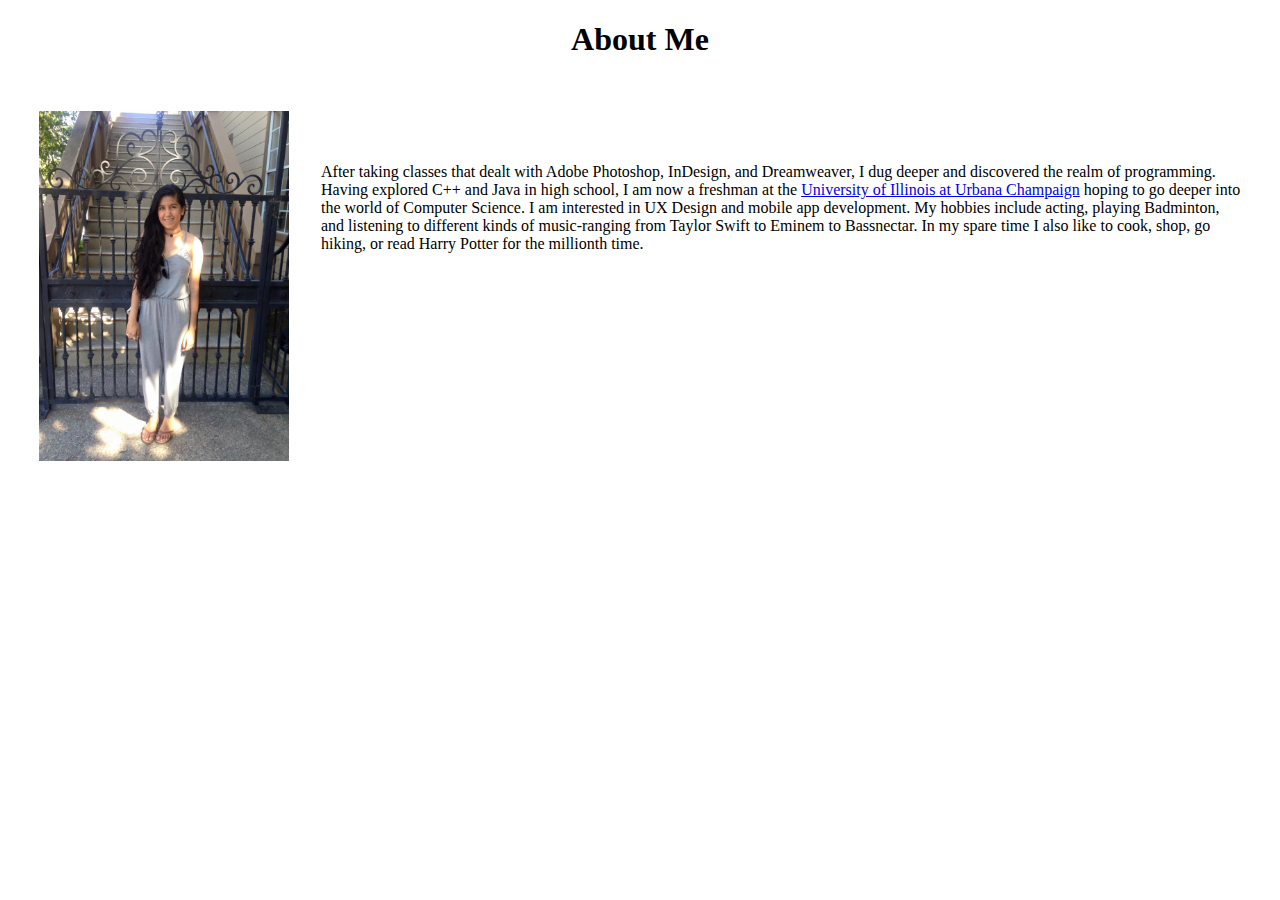
==== index.html @ 5dc958d0 "Created index.html file with an image and an about me" ====
<!DOCTYPE html>
<html lang="en">
<head>
<title>Shivani Gupta</title>
<h1><div align="center">
About Me
</div></h1>
</head>
<body>


<table cellspacing="30">
<tr>
<td>
<img src="Images/shivani4.jpg" height = "350" width = "250"> 
</div></td>
<td valign="baseline"><p> <br> <br> After taking classes that dealt with Adobe Photoshop, InDesign, and Dreamweaver, I dug deeper and discovered the realm of programming. Having explored C++ and Java in high school, I am now a freshman at the <a href="http://illinois.edu/">University of Illinois at Urbana Champaign</a> hoping to go deeper into the world of Computer Science. I am interested in UX Design and mobile app development. My hobbies include acting, playing Badminton, and listening to different kinds of music-ranging from Taylor Swift to Eminem to Bassnectar. In my spare time I also like to cook, shop, go hiking, or read Harry Potter for the millionth time. </p><br></td>
</tr>

</table> 
</div>


</body>
</html>
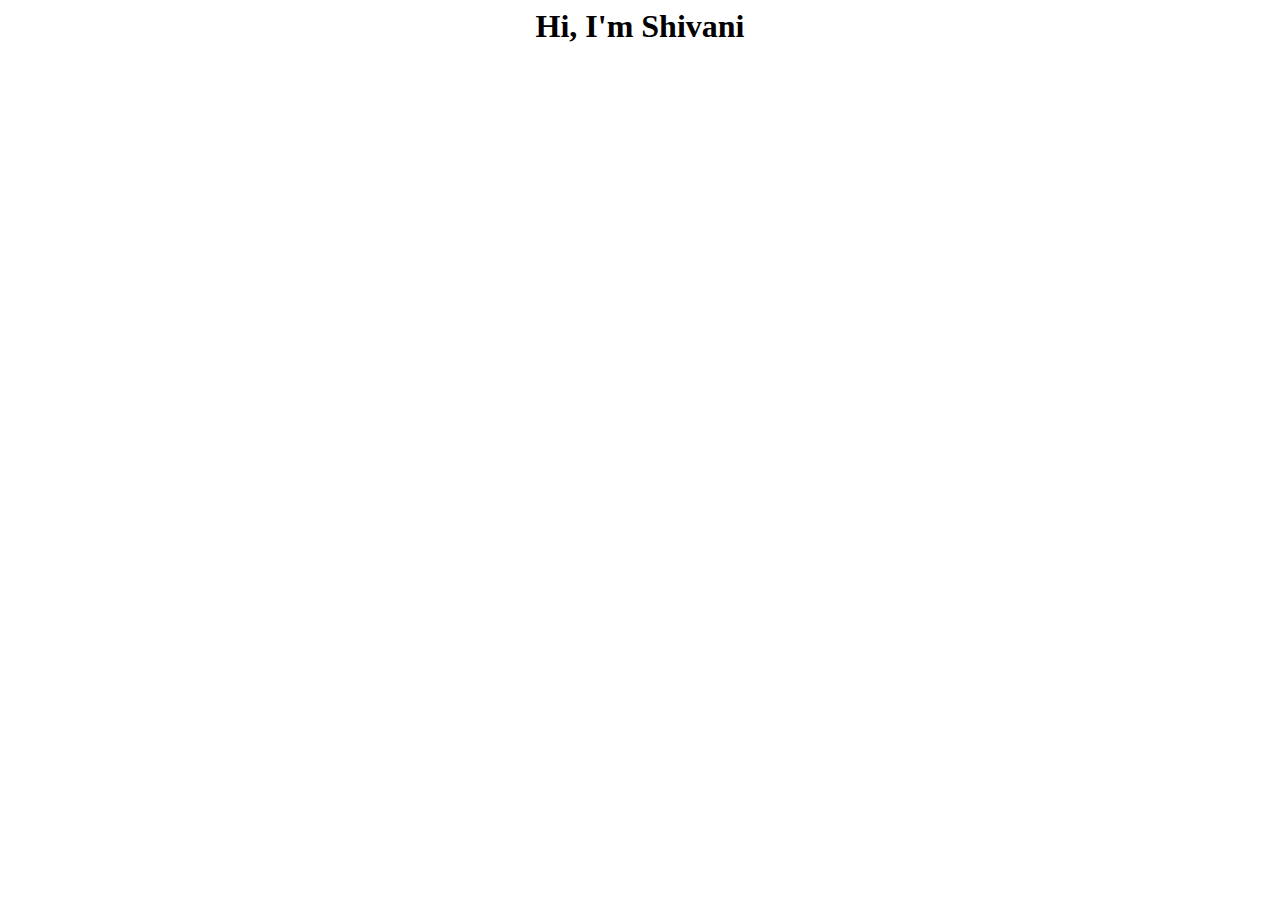
==== commit d0d77e81: "Linked about page from home page" ====
--- a/index.html
+++ b/index.html
@@ -1,26 +1,11 @@
-
-<!DOCTYPE html>
 <html lang="en">
 <head>
+<link rel="stylesheet" href="css/stylesheet.css">
 <title>Shivani Gupta</title>
-<h1><div align="center">
-About Me
-</div></h1>
 </head>
 <body>
-
-
-<table cellspacing="30">
-<tr>
-<td>
-<img src="Images/shivani4.jpg" height = "350" width = "250"> 
-</div></td>
-<td valign="baseline"><p> <br> <br> After taking classes that dealt with Adobe Photoshop, InDesign, and Dreamweaver, I dug deeper and discovered the realm of programming. Having explored C++ and Java in high school, I am now a freshman at the <a href="http://illinois.edu/">University of Illinois at Urbana Champaign</a> hoping to go deeper into the world of Computer Science. I am interested in UX Design and mobile app development. My hobbies include acting, playing Badminton, and listening to different kinds of music-ranging from Taylor Swift to Eminem to Bassnectar. In my spare time I also like to cook, shop, go hiking, or read Harry Potter for the millionth time. </p><br></td>
-</tr>
-
-</table> 
-</div>
-
-
-</body>
-</html>
+<h1> <div align="center"> Hi, I'm Shivani 
+</div></h2>
+<h2 class = discover_me> <div align="center"> <a href="shivani72.github.io/about.html"
+About Me </a>
+</div></h2>--- a/css/stylesheet.css
+++ b/css/stylesheet.css
@@ -0,0 +1,14 @@
+.about_me:hover
+{
+	color: #800000;
+	cursor: pointer;
+transition: ease 1s;
+}
+.discover_me:hover
+{
+	color: #800000;
+	cursor: pointer;
+transition: ease 1s;
+}
+
+h1{ font-family: Palatino;}
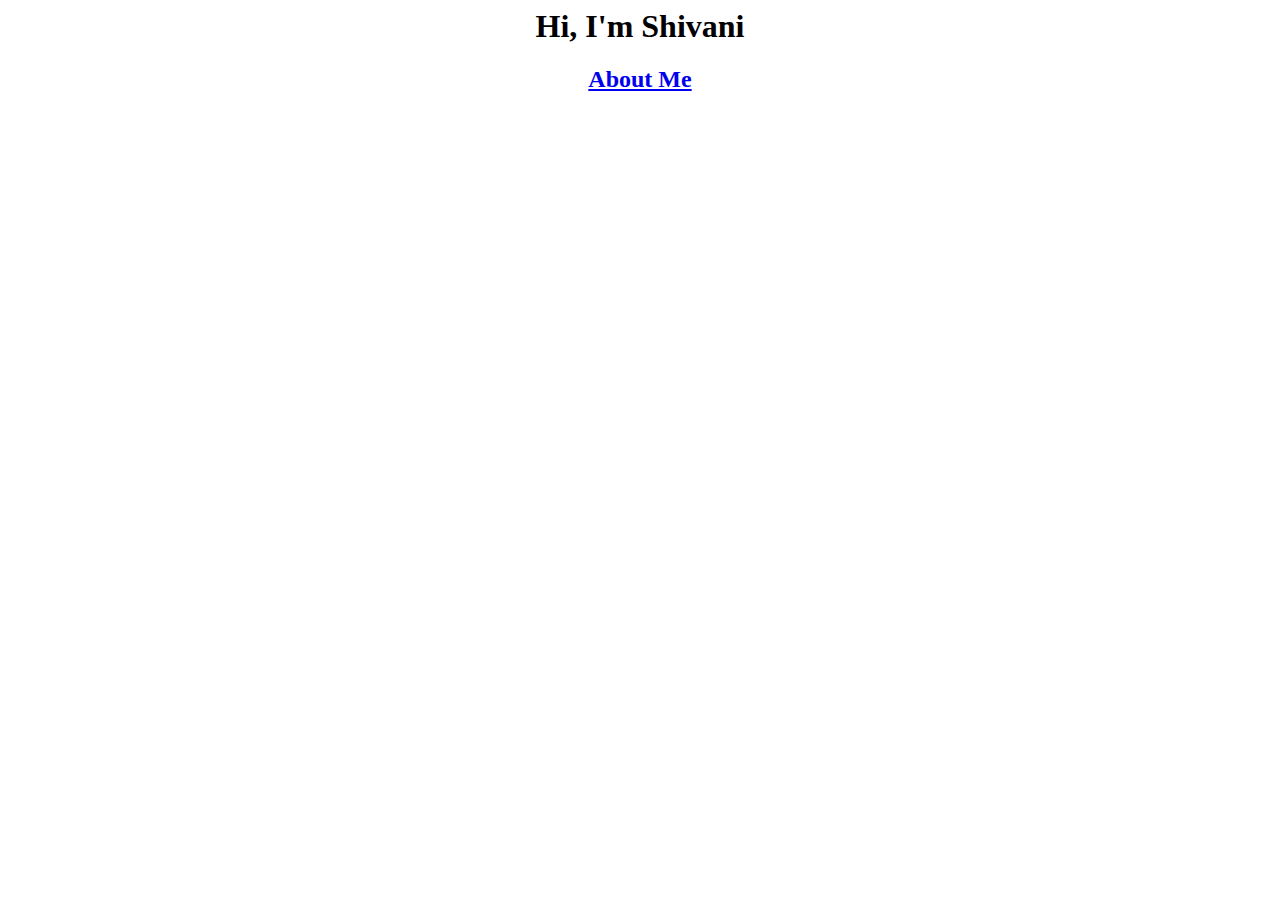
==== commit c03df709: "Fixed a line error" ====
--- a/index.html
+++ b/index.html
@@ -6,6 +6,6 @@
 <body>
 <h1> <div align="center"> Hi, I'm Shivani 
 </div></h2>
-<h2 class = discover_me> <div align="center"> <a href="shivani72.github.io/about.html"
+<h2 class = discover_me> <div align="center"> <a href="shivani72.github.io/about.html">
 About Me </a>
 </div></h2>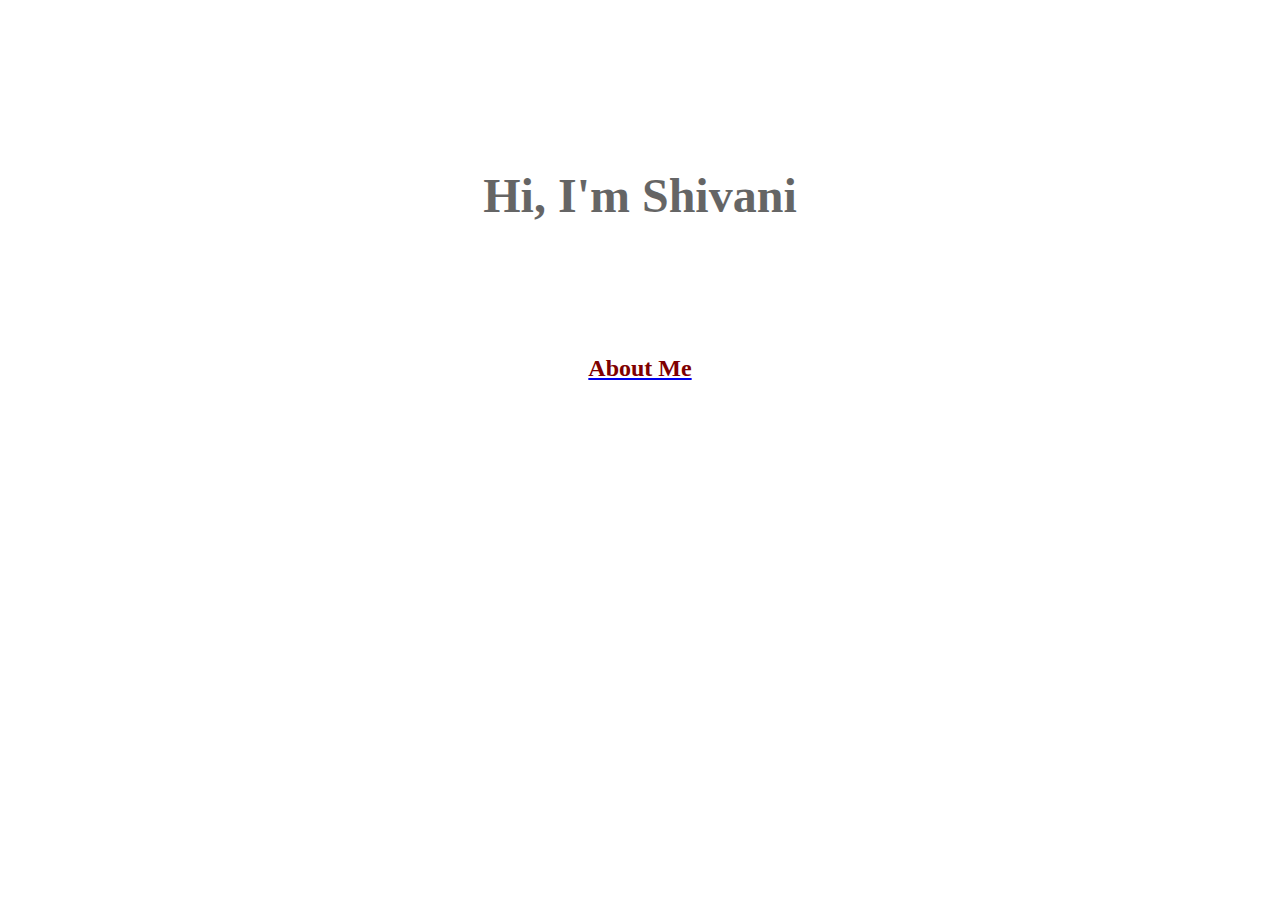
==== commit 88b12a2e: "Tried adding a transparent picture" ====
--- a/index.html
+++ b/index.html
@@ -4,8 +4,25 @@
 <title>Shivani Gupta</title>
 </head>
 <body>
-<h1> <div align="center"> Hi, I'm Shivani 
+<div class="background">
+<div class="transbox">
+<h1 class="hi_shi"> 
+<div align="center"> 
+<br><br><br><br>
+<font size = "12">
+Hi, I'm Shivani 
+</font>
+</br></br></br></br>
+</div></h1>
+</div>
+<h2>
+<div align="center"> 
+<a href="http://shivani72.github.io/about.html">
+<font color="#800000">
+<font face ="fantasy"> 
+About Me
+</font>
+</a>
 </div></h2>
-<h2 class = discover_me> <div align="center"> <a href="shivani72.github.io/about.html">
-About Me </a>
-</div></h2>+</body>
+</html>--- a/css/stylesheet.css
+++ b/css/stylesheet.css
@@ -4,11 +4,33 @@
 	cursor: pointer;
 transition: ease 1s;
 }
-.discover_me:hover
+
+.hi_shi:hover
 {
 	color: #800000;
 	cursor: pointer;
 transition: ease 1s;
 }
 
-h1{ font-family: Palatino;}
+div.background 
+{
+	background: url(http://i.imgur.com/smQVYlo.jpg);
+	background-repeat: no-repeat;
+	background-position: center;
+}
+
+div.transbox
+{
+  margin: 20px;
+  background-color: #ffffff;
+  opacity:0.6;
+}
+
+div.transbox p
+{
+  margin: 5%;
+  font-weight: bold;
+  color: #000000;
+}
+
+h1{ font-family: fantasy;}
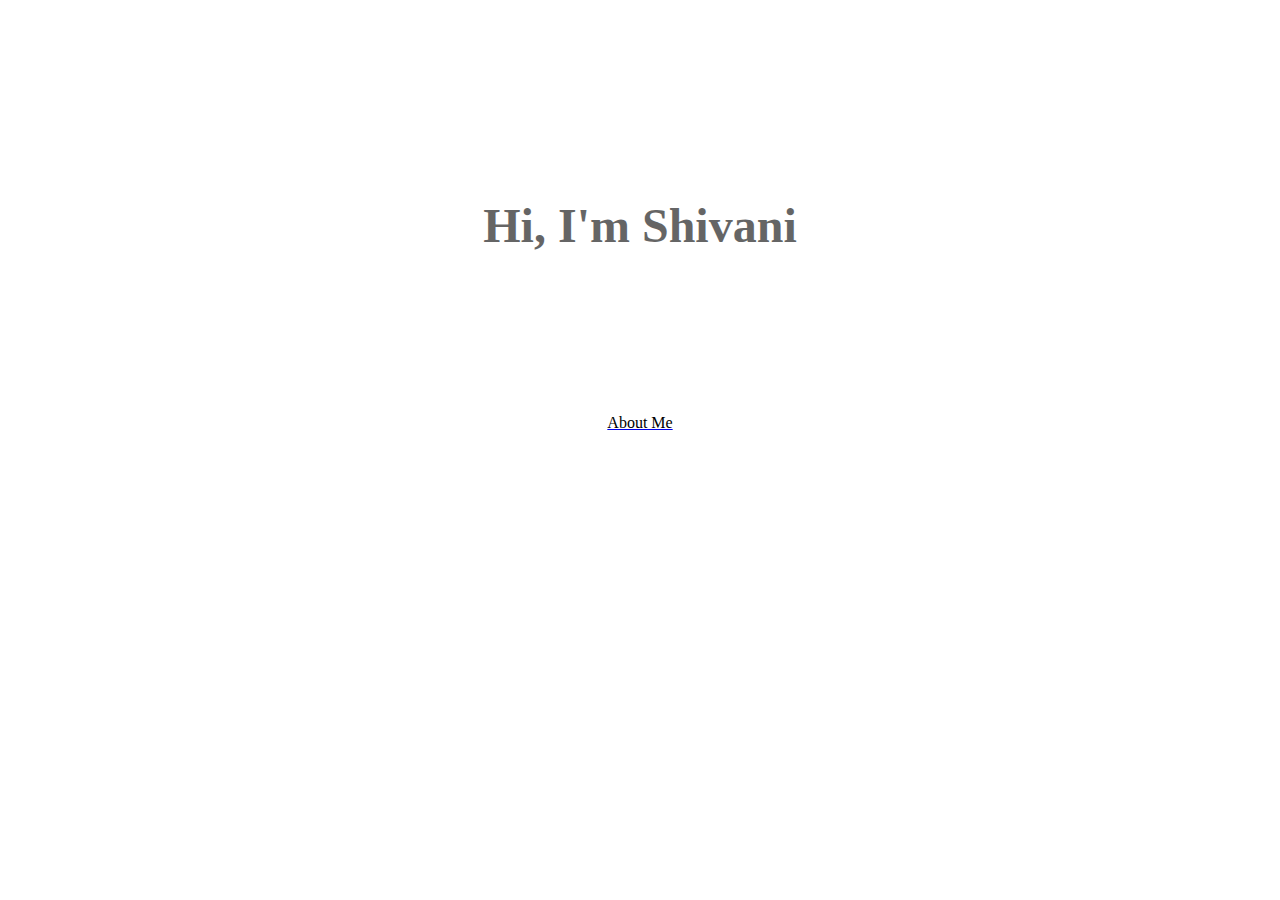
==== commit 0e744d78: "Finished up the transparency image" ====
--- a/index.html
+++ b/index.html
@@ -15,14 +15,16 @@
 </br></br></br></br>
 </div></h1>
 </div>
-<h2>
+<h2 class="about">
+</div>
 <div align="center"> 
 <a href="http://shivani72.github.io/about.html">
-<font color="#800000">
+<font color="#00000">
 <font face ="fantasy"> 
 About Me
 </font>
 </a>
 </div></h2>
+
 </body>
 </html>--- a/css/stylesheet.css
+++ b/css/stylesheet.css
@@ -12,6 +12,7 @@
 transition: ease 1s;
 }
 
+}
 div.background 
 {
 	background: url(http://i.imgur.com/smQVYlo.jpg);
@@ -21,7 +22,7 @@
 
 div.transbox
 {
-  margin: 20px;
+  margin: 50px;
   background-color: #ffffff;
   opacity:0.6;
 }
@@ -34,3 +35,4 @@
 }
 
 h1{ font-family: fantasy;}
+
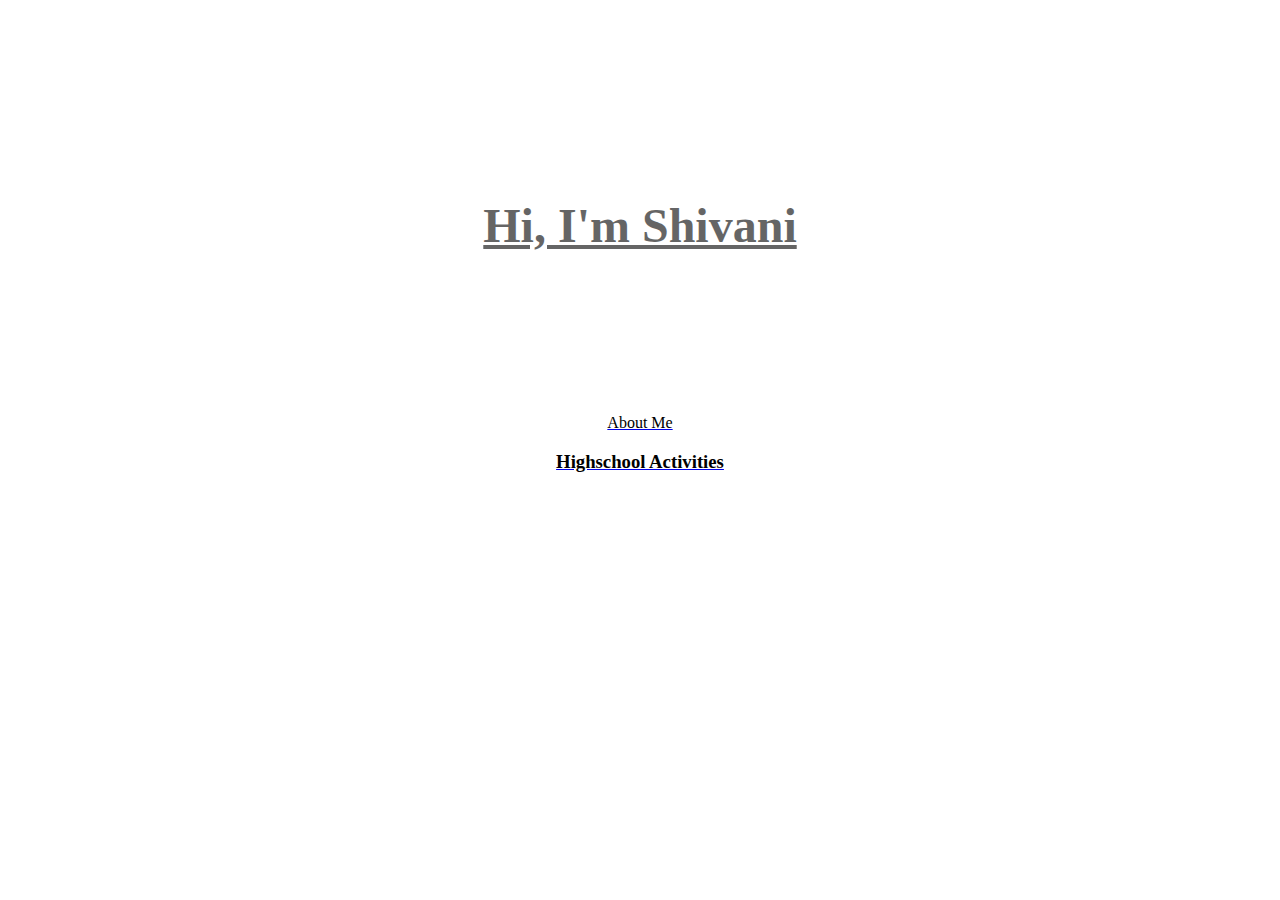
==== commit 7cea8ee4: "Added another file and fixed errors" ====
--- a/index.html
+++ b/index.html
@@ -9,9 +9,9 @@
 <h1 class="hi_shi"> 
 <div align="center"> 
 <br><br><br><br>
-<font size = "12">
+<font size = "12"><u>
 Hi, I'm Shivani 
-</font>
+</u></font>
 </br></br></br></br>
 </div></h1>
 </div>
@@ -25,6 +25,14 @@
 </font>
 </a>
 </div></h2>
-
+<h3 class="highschool">
+<div align="center"> 
+<a href="http://shivani72.github.io/highschool.html">
+<font color="#00000">
+<font face ="fantasy"> 
+Highschool Activities
+</font>
+</a>
+</div></h3>
 </body>
 </html>--- a/css/stylesheet.css
+++ b/css/stylesheet.css
@@ -12,12 +12,19 @@
 transition: ease 1s;
 }
 
+.about:hover
+{
+	color: #800000;
+	cursor: pointer;
+transition: ease 1s;
 }
+
 div.background 
 {
 	background: url(http://i.imgur.com/smQVYlo.jpg);
 	background-repeat: no-repeat;
 	background-position: center;
+
 }
 
 div.transbox
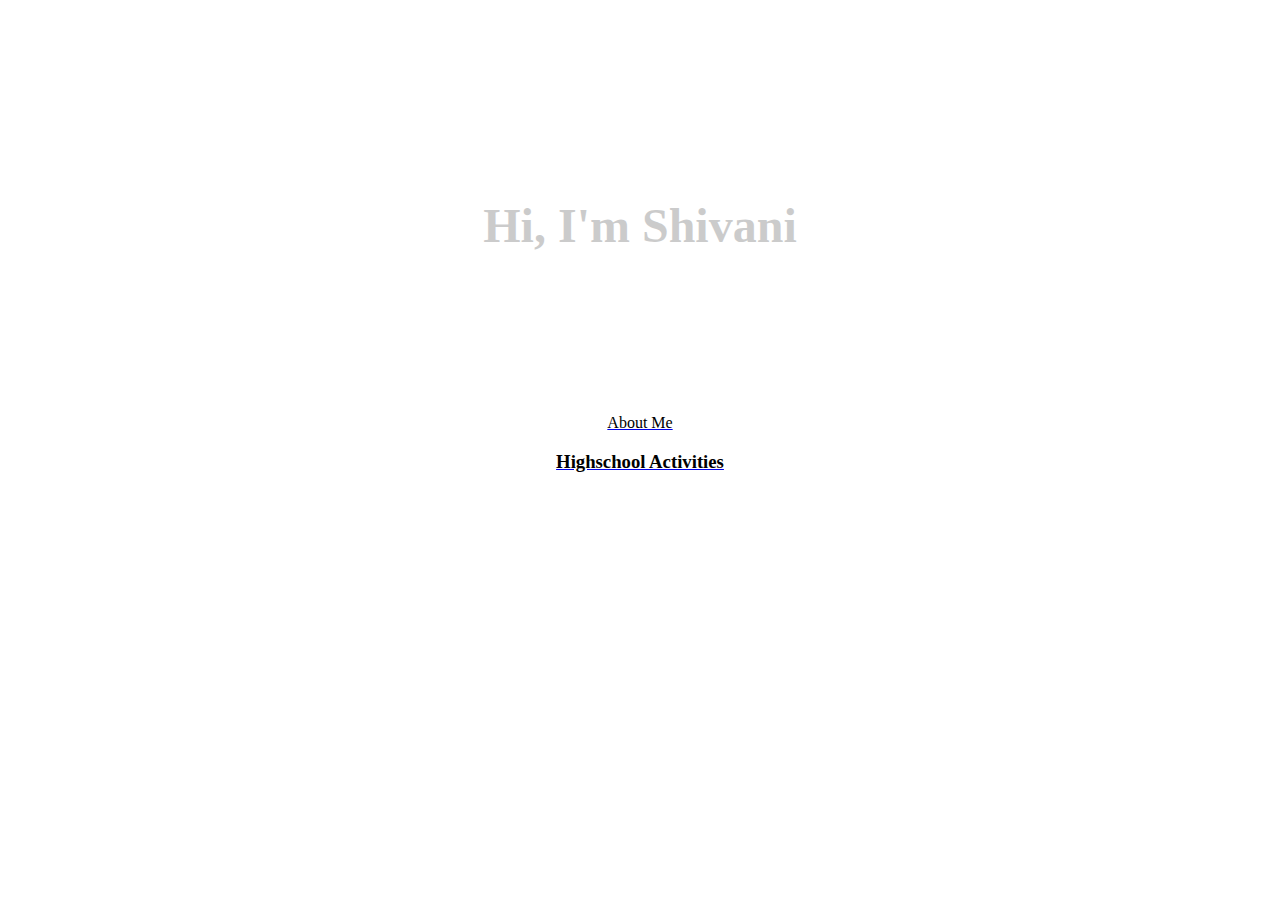
==== commit 5713dd8d: "Made text better" ====
--- a/index.html
+++ b/index.html
@@ -9,9 +9,9 @@
 <h1 class="hi_shi"> 
 <div align="center"> 
 <br><br><br><br>
-<font size = "12"><u>
+<font size = "12">
 Hi, I'm Shivani 
-</u></font>
+</font>
 </br></br></br></br>
 </div></h1>
 </div>
--- a/css/stylesheet.css
+++ b/css/stylesheet.css
@@ -1,3 +1,4 @@
+
 .about_me:hover
 {
 	color: #800000;
@@ -12,26 +13,24 @@
 transition: ease 1s;
 }
 
-.about:hover
-{
-	color: #800000;
-	cursor: pointer;
-transition: ease 1s;
-}
 
 div.background 
 {
 	background: url(http://i.imgur.com/smQVYlo.jpg);
 	background-repeat: no-repeat;
 	background-position: center;
-
 }
 
 div.transbox
 {
   margin: 50px;
   background-color: #ffffff;
-  opacity:0.6;
+  opacity:0.2;
+}
+
+.transbox:hover 
+{
+	opacity: 0.7;
 }
 
 div.transbox p
